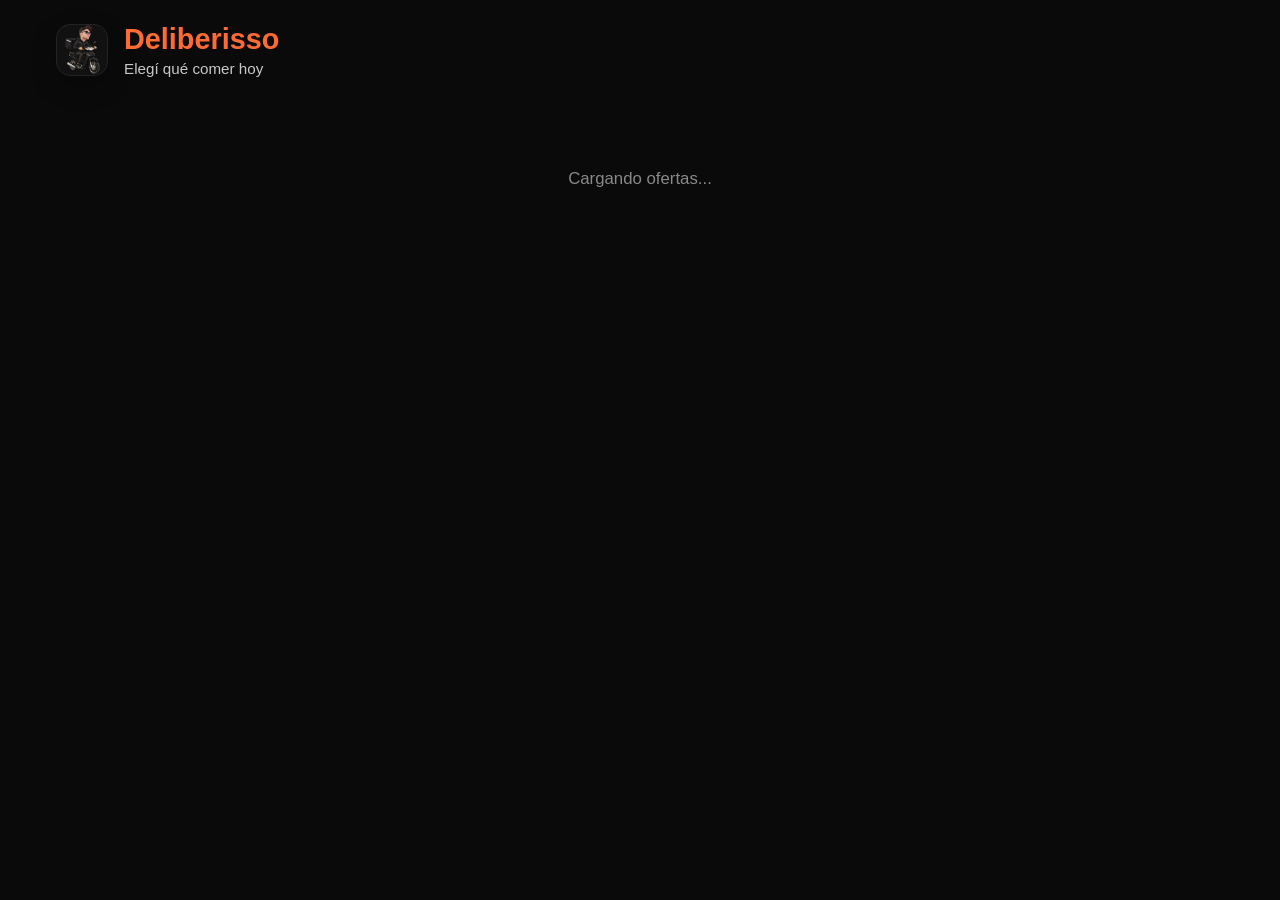
==== index.html @ f0c1370a "Simplificar router del index unificado y eliminar _redirects.txt obsoleto - setupRouter solo alterna" ====
<!DOCTYPE html>
<html lang="es">
<head>
    <meta charset="UTF-8">
    <meta name="viewport" content="width=device-width, initial-scale=1.0">
    <title>Deliberisso</title>
    <link rel="stylesheet" href="styles.css">
    <link rel="stylesheet" href="https://unpkg.com/leaflet@1.9.4/dist/leaflet.css" integrity="sha384-sHL9NAb7lN7rfvG5lfHpm643Xkcjzp4jFvuavGOndn6pjVqS6ny56CAt3nsEVT4H" crossorigin="anonymous" />
    <script src="https://www.gstatic.com/firebasejs/9.23.0/firebase-app-compat.js"></script>
    <script src="https://www.gstatic.com/firebasejs/9.23.0/firebase-database-compat.js"></script>
    <script src="https://www.gstatic.com/firebasejs/9.23.0/firebase-storage-compat.js"></script>
    <script src="https://www.gstatic.com/firebasejs/9.23.0/firebase-auth-compat.js"></script>
    <script src="https://unpkg.com/leaflet@1.9.4/dist/leaflet.js" integrity="sha384-cxOPjt7s7Iz04uaHJceBmS+qpjv2JkIHNVcuOrM+YHwZOmJGBXI00mdUXEq65HTH" crossorigin="anonymous"></script>
    <style>
        /* Landing styles */
        .landing-container {
            max-width: 1200px;
            margin: 0 auto;
            padding: 24px 16px 60px;
        }
        .landing-hero {
            display: flex;
            align-items: center;
            gap: 16px;
            margin-bottom: 32px;
        }
        .landing-hero .appLogo {
            width: 52px;
            height: 52px;
            border-radius: 14px;
            object-fit: contain;
            background: #111;
            box-shadow: 0 10px 24px rgba(0, 0, 0, 0.25);
            border: 1px solid #232323;
        }
        .landing-hero h1 {
            margin: 0;
            font-size: 1.8rem;
            color: #ff6b35;
            line-height: 1.1;
        }
        .landing-hero h2 {
            margin: 4px 0 0;
            font-size: 0.95rem;
            color: #c8c8c8;
            font-weight: 400;
        }
        .estado-carga, .sin-ofertas {
            text-align: center;
            color: #888;
            padding: 60px 20px;
            font-size: 1.05rem;
        }
        .categoria-row {
            margin-bottom: 36px;
        }
        .categoria-titulo {
            color: #ff6b35;
            font-size: 1.25rem;
            margin: 0 0 12px 2px;
            font-weight: 700;
        }
        .poster-scroll {
            display: flex;
            gap: 14px;
            overflow-x: auto;
            padding: 4px 2px 12px;
            scroll-snap-type: x proximity;
        }
        .poster-scroll::-webkit-scrollbar { height: 8px; }
        .poster-scroll::-webkit-scrollbar-thumb { background: #2a2a2a; border-radius: 8px; }
        .poster-card {
            flex: 0 0 auto;
            width: 150px;
            cursor: pointer;
            scroll-snap-align: start;
            transition: transform 0.2s ease;
        }
        .poster-card:hover { transform: scale(1.05); }
        .poster-img {
            width: 150px;
            height: 225px;
            object-fit: cover;
            border-radius: 10px;
            border: 1px solid #232323;
            display: block;
        }
        .poster-placeholder {
            background: #151515;
            display: flex;
            align-items: center;
            justify-content: center;
            font-size: 2.5rem;
        }
        .poster-titulo {
            margin-top: 8px;
            font-size: 0.9rem;
            color: #e8e8e8;
            font-weight: 600;
            line-height: 1.25;
        }
        .poster-local {
            font-size: 0.78rem;
            color: #888;
            margin-top: 2px;
        }
        .modal-overlay {
            position: fixed;
            top: 0; left: 0;
            width: 100%; height: 100%;
            background: rgba(0,0,0,0.85);
            display: flex;
            justify-content: center;
            align-items: center;
            z-index: 1000;
            padding: 20px;
        }
        .modal-card {
            background: #141414;
            border: 1px solid #2a2a2a;
            border-radius: 16px;
            max-width: 420px;
            width: 100%;
            max-height: 90vh;
            overflow-y: auto;
            padding: 0 0 24px;
            position: relative;
        }
        .modal-close {
            position: absolute;
            top: 12px; right: 12px;
            background: rgba(0,0,0,0.6);
            color: white;
            border: none;
            border-radius: 50%;
            width: 34px; height: 34px;
            font-size: 1rem;
            cursor: pointer;
            z-index: 1;
        }
        .modal-img {
            width: 100%;
            aspect-ratio: 2 / 3;
            object-fit: cover;
            border-radius: 16px 16px 0 0;
        }
        .modal-body { padding: 20px 22px 0; }
        .modal-titulo {
            margin: 0 0 4px;
            color: #fff;
            font-size: 1.3rem;
        }
        .modal-local {
            margin: 0 0 14px;
            color: #ff6b35;
            font-size: 0.95rem;
            font-weight: 600;
        }
        .modal-desc {
            color: #c8c8c8;
            line-height: 1.6;
            margin: 0 0 14px;
        }
        .modal-precio {
            color: #28a745;
            font-size: 1.4rem;
            font-weight: 700;
            margin: 0 0 18px;
        }
        .btn-whatsapp {
            display: inline-flex;
            width: 100%;
            justify-content: center;
            align-items: center;
            gap: 10px;
            background: #25d366;
            color: #111;
            text-decoration: none;
            font-weight: 700;
            border-radius: 999px;
            padding: 14px 26px;
            transition: transform 0.2s ease, box-shadow 0.2s ease;
            box-shadow: 0 10px 28px rgba(37, 211, 102, 0.25);
        }
        .btn-whatsapp:hover {
            transform: translateY(-2px);
            box-shadow: 0 14px 32px rgba(37, 211, 102, 0.32);
        }
        .sin-whatsapp {
            color: #888;
            text-align: center;
            font-size: 0.9rem;
        }
    </style>
</head>
<body>
    <!-- LANDING SECTION -->
    <div id="landingSection" style="display: none;">
        <div class="landing-container">
            <div class="landing-hero">
                <img class="appLogo" src="logo.png" alt="Deliberisso Logo">
                <div>
                    <h1>Deliberisso</h1>
                    <h2>Elegí qué comer hoy</h2>
                </div>
            </div>
            <div id="categoriasContainer">
                <div class="estado-carga">Cargando ofertas...</div>
            </div>
        </div>
    </div>

    <!-- ADMIN + REPARTIDOR SECTION -->
    <div id="adminSection" style="display: none;">
        <div class="container">

            <!-- ============================================ -->
            <!-- ===== LOGIN ADMIN ===== -->
            <!-- ============================================ -->
            <div id="loginSection" class="section">
                <div class="login-box">
                    <div class="brand">
                        <img class="appLogo" src="logo.png" alt="Deliberisso">
                        <div>
                            <h1>Deliberisso</h1>
                            <h2>Panel de Administración</h2>
                        </div>
                    </div>
                    <input type="password" id="adminPassword" placeholder="Clave de Administrador" class="input-field">
                    <button type="button" onclick="loginAdmin()" class="btn-primary">Ingresar</button>
                    <div id="loginError" class="error-message"></div>

                    <div style="margin-top: 30px; padding-top: 20px; border-top: 1px solid #333;">
                        <p style="text-align: center; margin-bottom: 15px;">¿Eres repartidor?</p>
                        <button type="button" onclick="mostrarLoginUsuario()" class="btn-secondary" style="width: 100%;">
                            👤 Ingresar como Repartidor
                        </button>
                    </div>
                </div>
            </div>

            <!-- ============================================ -->
            <!-- ===== LOGIN USUARIO (REPARTIDOR) ===== -->
            <!-- ============================================ -->
            <div id="loginUsuarioSection" class="section" style="display:none;">
                <div class="login-box">
                    <div class="brand">
                        <img class="appLogo" src="logo.png" alt="Deliberisso">
                        <div>
                            <h1>Deliberisso</h1>
                            <h2>Panel de Repartidor</h2>
                        </div>
                    </div>
                    <input type="text" id="userLogin" placeholder="Usuario" class="input-field">
                    <input type="password" id="userPass" placeholder="Contraseña" class="input-field">
                    <button type="button" onclick="loginUsuario()" class="btn-primary">Ingresar</button>
                    <div id="userLoginError" class="error-message"></div>

                    <div style="margin-top: 30px; padding-top: 20px; border-top: 1px solid #333;">
                        <p style="text-align: center; margin-bottom: 15px;">¿Eres administrador?</p>
                        <button type="button" onclick="mostrarLoginAdmin()" class="btn-secondary" style="width: 100%;">
                            👨‍💼 Ingresar como Administrador
                        </button>
                    </div>
                </div>
            </div>

            <!-- ============================================ -->
            <!-- ===== PANEL ADMIN ===== -->
            <!-- ============================================ -->
            <div id="adminPanel" class="section" style="display:none;">
                <div class="admin-header">
                    <div class="brand">
                        <img class="appLogo" src="logo.png" alt="Deliberisso">
                        <h1>Deliberisso — Panel de Administración</h1>
                    </div>
                    <button type="button" onclick="logout()" class="btn-danger">Cerrar Sesión</button>
                </div>

                <div class="tabs">
                    <button type="button" class="tab-btn active" onclick="showTab('usuarios')">👥 Usuarios</button>
                    <button type="button" class="tab-btn" onclick="showTab('clientes')">🏢 Clientes</button>
                    <button type="button" class="tab-btn" onclick="showTab('pedidos')">📦 Pedidos</button>
                    <button type="button" class="tab-btn" onclick="showTab('liquidaciones')">💰 Liquidaciones</button>
                    <button type="button" class="tab-btn" onclick="showTab('gps')">🛰️ GPS</button>
                    <button type="button" class="tab-btn" onclick="showTab('categorias')">🎬 Categorías</button>
                    <button type="button" class="tab-btn" onclick="showTab('ofertas')">🍿 Ofertas</button>
                    <button type="button" class="tab-btn" onclick="showTab('admin')">💼 Admin</button>
                </div>

                <!-- TAB USUARIOS -->
                <div id="tabUsuarios" class="tab-content">
                    <div class="action-bar">
                        <h3>Gestión de Usuarios</h3>
                        <button type="button" onclick="showForm('usuario')" class="btn-success">+ Nuevo Usuario</button>
                    </div>
                    <div id="usuarioForm" class="form-container" style="display:none;">
                        <h4>Crear Nuevo Usuario</h4>
                        <input type="text" id="nombre" placeholder="Nombre completo" class="input-field">
                        <input type="text" id="username" placeholder="Nombre de usuario" class="input-field">
                        <input type="text" id="password" placeholder="Contraseña" class="input-field">
                        <select id="vehiculo" class="input-field">
                            <option value="bici">🚲 Bici</option>
                            <option value="moto">🏍️ Moto</option>
                            <option value="auto">🚗 Auto</option>
                        </select>
                        <div class="form-actions">
                            <button type="button" onclick="crearUsuario()" class="btn-primary">Guardar</button>
                            <button type="button" onclick="hideForm('usuario')" class="btn-secondary">Cancelar</button>
                        </div>
                    </div>
                    <div id="listaUsuarios" class="card-grid"></div>
                </div>

                <!-- TAB CLIENTES -->
                <div id="tabClientes" class="tab-content" style="display:none;">
                    <div class="action-bar">
                        <h3>Gestión de Clientes</h3>
                        <button type="button" onclick="showForm('cliente')" class="btn-success">+ Nuevo Cliente</button>
                    </div>
                    <div id="clienteForm" class="form-container" style="display:none;">
                        <h4>Crear Nuevo Cliente</h4>
                        <input type="text" id="clienteNombre" placeholder="Nombre del cliente" class="input-field">
                        <input type="text" id="clienteDireccion" placeholder="Dirección" class="input-field">
                        <input type="text" id="clienteTelefono" placeholder="Teléfono" class="input-field">
                        <input type="email" id="clienteEmail" placeholder="Email" class="input-field">
                        <input type="text" id="clienteReferencia" placeholder="Referencia / detalle (opcional)" class="input-field">
                        <div class="form-actions">
                            <button type="button" onclick="crearCliente()" class="btn-primary">Guardar</button>
                            <button type="button" onclick="hideForm('cliente')" class="btn-secondary">Cancelar</button>
                        </div>
                    </div>
                    <div id="listaClientes" class="card-grid"></div>
                </div>

                <!-- TAB PEDIDOS -->
                <div id="tabPedidos" class="tab-content" style="display:none;">
                    <div class="action-bar">
                        <h3>Gestión de Pedidos</h3>
                        <button type="button" onclick="showForm('pedido')" class="btn-success">+ Nuevo Pedido</button>
                    </div>
                    <div id="pedidoForm" class="form-container" style="display:none;">
                        <h4>Crear Nuevo Pedido</h4>
                        <input type="text" id="descripcion" placeholder="Descripción del pedido" class="input-field">
                        <select id="clienteOrigen" class="input-field">
                            <option value="">Seleccionar cliente (origen)</option>
                        </select>
                        <input type="text" id="origenManual" placeholder="O escribir origen manual" class="input-field">
                        <input type="text" id="destino" placeholder="Destino" class="input-field">
                        <input type="number" id="costoServicio" placeholder="Costo del servicio" class="input-field">
                        <input type="number" id="pagoRepartidor" placeholder="Pago al repartidor" class="input-field">
                        <select id="usuarioAsignado" class="input-field">
                            <option value="">Sin asignar</option>
                        </select>
                        <div class="form-actions">
                            <button type="button" onclick="crearPedido()" class="btn-primary">Guardar</button>
                            <button type="button" onclick="hideForm('pedido')" class="btn-secondary">Cancelar</button>
                        </div>
                    </div>
                    <div id="listaPedidos" class="card-grid"></div>
                </div>

                <!-- TAB LIQUIDACIONES -->
                <div id="tabLiquidaciones" class="tab-content" style="display:none;">
                    <h3>📊 Liquidaciones de Repartidores</h3>
                    <div id="liquidacionesList" class="card-grid"></div>
                </div>

                <!-- TAB GPS -->
                <div id="tabGps" class="tab-content" style="display:none;">
                    <div class="action-bar">
                        <h3>🛰️ Usuarios activos con GPS</h3>
                        <button type="button" onclick="cargarVistaGps()" class="btn-primary">Actualizar</button>
                    </div>
                    <div id="vistaGps" class="card-grid"></div>
                </div>

                <!-- TAB CATEGORÍAS (géneros estilo Netflix para la landing) -->
                <div id="tabCategorias" class="tab-content" style="display:none;">
                    <div class="action-bar">
                        <h3>Categorías de la Landing</h3>
                        <button type="button" onclick="showForm('categoria')" class="btn-success">+ Nueva Categoría</button>
                    </div>
                    <div id="categoriaForm" class="form-container" style="display:none;">
                        <h4>Crear Nueva Categoría</h4>
                        <input type="text" id="categoriaNombre" placeholder="Nombre (ej: Parrilla, Pizza, Postres)" class="input-field">
                        <input type="number" id="categoriaOrden" placeholder="Orden (menor = aparece primero)" class="input-field" value="0">
                        <div class="form-actions">
                            <button type="button" onclick="crearCategoria()" class="btn-primary">Guardar</button>
                            <button type="button" onclick="hideForm('categoria')" class="btn-secondary">Cancelar</button>
                        </div>
                    </div>
                    <div id="listaCategorias" class="card-grid"></div>
                </div>

                <!-- TAB OFERTAS (los "pósters" de la landing) -->
                <div id="tabOfertas" class="tab-content" style="display:none;">
                    <div class="action-bar">
                        <h3>Ofertas Gastronómicas</h3>
                        <button type="button" onclick="showForm('oferta')" class="btn-success">+ Nueva Oferta</button>
                    </div>
                    <div id="ofertaForm" class="form-container" style="display:none;">
                        <h4>Crear Nueva Oferta</h4>
                        <select id="ofertaClienteId" class="input-field">
                            <option value="">Seleccionar local (cliente)</option>
                        </select>
                        <select id="ofertaCategoriaId" class="input-field">
                            <option value="">Seleccionar categoría</option>
                        </select>
                        <input type="text" id="ofertaTitulo" placeholder="Título de la oferta (ej: Parrillada Familiar)" class="input-field">
                        <textarea id="ofertaDescripcion" placeholder="Descripción" class="input-field" rows="3"></textarea>
                        <input type="number" id="ofertaPrecio" placeholder="Precio (opcional)" class="input-field">
                        <label style="display:block;margin:10px 0 4px;color:#b0b0b0;font-size:0.9rem;">
                            Imagen tipo flyer de cine (vertical, ideal 500x750px)
                        </label>
                        <input type="file" id="ofertaImagenInput" accept="image/*" class="input-field" onchange="previsualizarImagenOferta(event)">
                        <div id="ofertaImagenPreview" style="display:none;margin:10px 0;">
                            <img src="" alt="Preview" style="width:120px;border-radius:8px;border:1px solid #2a2a2a;">
                        </div>
                        <div class="form-actions">
                            <button type="button" onclick="crearOferta()" class="btn-primary">Guardar</button>
                            <button type="button" onclick="hideForm('oferta')" class="btn-secondary">Cancelar</button>
                        </div>
                    </div>
                    <div id="listaOfertas" class="card-grid"></div>
                </div>

                <!-- TAB ADMIN -->
                <div id="tabAdmin" class="tab-content" style="display:none;">
                    <div class="action-bar">
                        <h3>💰 Liquidación del Administrador</h3>
                    </div>
                    <div class="card" style="max-width:400px;margin:0 auto;">
                        <h4>Total Ganado</h4>
                        <p style="font-size:2.5rem;color:#ff6b35;text-align:center;margin:20px 0;" id="totalAdmin">$0</p>
                    </div>
                </div>
            </div>

            <!-- ============================================ -->
            <!-- ===== PANEL USUARIO (REPARTIDOR) ===== -->
            <!-- ============================================ -->
            <div id="usuarioPanel" class="section" style="display:none;">
                <div class="admin-header">
                    <div class="brand">
                        <img class="appLogo" src="logo.png" alt="Deliberisso">
                        <h1 id="bienvenidaUsuario">👋 Hola, Repartidor</h1>
                    </div>
                    <div style="display: flex; gap: 10px; align-items: center;">
                        <button type="button" onclick="activarSonidoManual()" class="btn-warning" id="btnActivarSonido">
                            🔊 Activar Sonido
                        </button>
                        <button type="button" onclick="logoutUsuario()" class="btn-danger">Cerrar Sesión</button>
                    </div>
                </div>

                <div class="stats-bar">
                    <div class="stat-card">
                        <span id="vehiculoUsuario">🚲 Bici</span>
                    </div>
                    <div class="stat-card">
                        <span>💰 Liquidación: </span>
                        <strong id="liquidacionUsuario" style="color: #28a745;">$0</strong>
                    </div>
                    <div class="stat-card">
                        <span id="estadoUsuario" class="badge-active">✅ Activo</span>
                    </div>
                    <div class="stat-card">
                        <button type="button" id="btnDisponibilidad" onclick="toggleDisponibilidad()" class="btn-success">
                            🟢 Disponible
                        </button>
                    </div>
                    <div class="stat-card">
                        <span id="gpsUsuario">📍 GPS desactivado</span>
                    </div>
                    <div class="stat-card">
                        <span id="ubicacionUsuario">Sin datos</span>
                    </div>
                </div>

                <div class="tabs">
                    <button type="button" class="tab-btn active" onclick="showUserTab('pendientes')">📋 Pendientes</button>
                    <button type="button" class="tab-btn" onclick="showUserTab('misPedidos')">📦 Mis Pedidos</button>
                    <button type="button" class="tab-btn" onclick="showUserTab('historial')">📜 Historial</button>
                </div>

                <div id="userTabPendientes" class="tab-content">
                    <h3>📋 Pedidos Disponibles</h3>
                    <div id="pedidosPendientes" class="card-grid"></div>
                </div>

                <div id="userTabMisPedidos" class="tab-content" style="display:none;">
                    <h3>📦 Mis Pedidos Asignados</h3>
                    <div id="misPedidos" class="card-grid"></div>
                </div>

                <div id="userTabHistorial" class="tab-content" style="display:none;">
                    <h3>📜 Historial de Pedidos Completados</h3>
                    <div id="historialPedidos" class="card-grid"></div>
                </div>
            </div>

        </div>
    </div>

    <script src="firebase-config.js"></script>
    <script src="app.js"></script>
    <script>
        // Landing functions
        function iniciarLanding() {
            if (typeof window.firebaseFunctions === 'undefined') {
                setTimeout(iniciarLanding, 300);
                return;
            }
            cargarLanding();
        }

        async function cargarLanding() {
            const f = window.firebaseFunctions;
            try {
                [categoriasCache, ofertasCache, clientesCache] = await Promise.all([
                    f.getCategorias(),
                    f.getOfertas(),
                    f.getClientes()
                ]);
                categoriasCache.sort((a, b) => (a.orden || 0) - (b.orden || 0));
                renderLanding();
            } catch (error) {
                console.error('Error cargando la landing:', error);
                document.getElementById('categoriasContainer').innerHTML =
                    '<div class="sin-ofertas">No se pudieron cargar las ofertas. Intentá recargar la página.</div>';
            }
        }

        function nombreLocal(clienteId) {
            const c = clientesCache.find(c => c.id === clienteId);
            return c ? c.nombre : '';
        }

        function renderLanding() {
            const cont = document.getElementById('categoriasContainer');
            const activas = ofertasCache.filter(o => o.activo);
            const categoriasConOfertas = categoriasCache.filter(cat => activas.some(o => o.categoriaId === cat.id));

            if (categoriasConOfertas.length === 0) {
                cont.innerHTML = '<div class="sin-ofertas">Todavía no hay ofertas cargadas. ¡Volvé pronto!</div>';
                return;
            }

            cont.innerHTML = categoriasConOfertas.map(cat => {
                const ofertasCat = activas.filter(o => o.categoriaId === cat.id);
                return `
                    <div class="categoria-row">
                        <h2 class="categoria-titulo">${cat.nombre}</h2>
                        <div class="poster-scroll">
                            ${ofertasCat.map(o => `
                                <div class="poster-card" onclick="abrirDetalleOferta(${o.id})">
                                    ${o.imagenUrl
                                        ? `<img class="poster-img" src="${o.imagenUrl}" alt="${o.titulo}">`
                                        : `<div class="poster-img poster-placeholder">🍽️</div>`}
                                    <div class="poster-titulo">${o.titulo}</div>
                                    <div class="poster-local">${nombreLocal(o.clienteId)}</div>
                                </div>
                            `).join('')}
                        </div>
                    </div>
                `;
            }).join('');
        }

        function abrirDetalleOferta(id) {
            const o = ofertasCache.find(o => o.id === id);
            if (!o) return;
            const cliente = clientesCache.find(c => c.id === o.clienteId);
            const telefono = cliente && cliente.telefono ? cliente.telefono.replace(/\D/g, '') : '';
            const mensaje = encodeURIComponent(`Hola! Vi "${o.titulo}"${cliente ? ' de ' + cliente.nombre : ''} en Deliberisso y quiero pedirlo.`);

            const modal = document.createElement('div');
            modal.className = 'modal-overlay';
            modal.onclick = e => { if (e.target === modal) modal.remove(); };
            modal.innerHTML = `
                <div class="modal-card">
                    <button class="modal-close" onclick="this.closest('.modal-overlay').remove()">✕</button>
                    ${o.imagenUrl ? `<img class="modal-img" src="${o.imagenUrl}" alt="${o.titulo}">` : ''}
                    <div class="modal-body">
                        <h2 class="modal-titulo">${o.titulo}</h2>
                        <p class="modal-local">🏢 ${cliente ? cliente.nombre : 'Local'}</p>
                        ${o.descripcion ? `<p class="modal-desc">${o.descripcion}</p>` : ''}
                        ${o.precio != null ? `<p class="modal-precio">$${o.precio}</p>` : ''}
                        ${telefono && telefono.length >= 8
                            ? `<a class="btn-whatsapp" href="https://wa.me/${telefono}?text=${mensaje}" target="_blank" rel="noopener noreferrer">
                                <svg width="20" height="20" viewBox="0 0 24 24" fill="none" xmlns="http://www.w3.org/2000/svg">
                                    <path d="M20.52 3.48C18.32 1.28 15.3 0 12.01 0 5.39 0 .01 5.39 .01 12c0 2.12.56 4.19 1.62 6L0 24l6.26-1.64c1.75.96 3.73 1.47 5.75 1.47h.01c6.62 0 12.01-5.39 12.01-12 0-3.29-1.28-6.31-3.47-8.52zm-8.51 18.14c-2.02 0-3.99-.54-5.69-1.55l-.41-.24-3.71.98.99-3.62-.27-.38A9.87 9.87 0 0 1 2.01 12c0-5.46 4.44-9.9 9.9-9.9 2.65 0 5.14 1.03 7.01 2.9A9.858 9.858 0 0 1 22.01 12c0 5.46-4.44 9.9-9.9 9.9zm5.4-7.38c-.3-.15-1.78-.88-2.06-.98-.28-.1-.48-.15-.68.15-.2.3-.78.98-.95 1.18-.17.2-.34.22-.63.08-.3-.15-1.24-.46-2.36-1.45-.87-.76-1.46-1.7-1.63-2-.17-.3-.02-.46.13-.61.14-.14.3-.36.45-.54.15-.18.2-.3.3-.5.1-.2.05-.37-.03-.52-.08-.15-.68-1.64-.94-2.26-.25-.58-.51-.5-.68-.51h-.58c-.2 0-.52.07-.8.37-.28.3-1.07 1.05-1.07 2.56 0 1.51 1.09 2.97 1.24 3.17.15.2 2.14 3.25 5.19 4.55.73.32 1.3.51 1.74.65.73.23 1.4.2 1.93.12.59-.1 1.78-.73 2.03-1.44.25-.71.25-1.32.18-1.45-.07-.12-.26-.2-.55-.35z" fill="#fff"/>
                                </svg>
                                Pedir por WhatsApp
                              </a>`
                            : `<p class="sin-whatsapp">Este local todavía no tiene WhatsApp cargado.</p>`}
                    </div>
                </div>
            `;
            document.body.appendChild(modal);
        }

        // Router: la landing va en "/", el resto de rutas usan el panel.
        // La sesión y el login visible los resuelve iniciarSistema() en app.js.
        function setupRouter() {
            const ruta = window.location.pathname;
            const esLanding = (ruta === '/' || ruta === '' || ruta === '/index.html');

            document.getElementById('landingSection').style.display = esLanding ? 'block' : 'none';
            document.getElementById('adminSection').style.display = esLanding ? 'none' : 'block';

            if (esLanding) iniciarLanding();
        }

        // Funciones para cambiar entre login admin y usuario
        function mostrarLoginUsuario() {
            document.getElementById('loginSection').style.display = 'none';
            document.getElementById('loginUsuarioSection').style.display = 'block';
        }

        function mostrarLoginAdmin() {
            document.getElementById('loginUsuarioSection').style.display = 'none';
            document.getElementById('loginSection').style.display = 'block';
        }

        // Initialize on load
        document.addEventListener('DOMContentLoaded', function() {
            setupRouter();
        });
    </script>
</body>
</html>
---- styles.css ----
* {
    margin: 0;
    padding: 0;
    box-sizing: border-box;
}

body {
    font-family: 'Segoe UI', Tahoma, Geneva, Verdana, sans-serif;
    background: #0a0a0a;
    color: #e0e0e0;
    min-height: 100vh;
}

.container {
    max-width: 1200px;
    margin: 0 auto;
    padding: 20px;
}

/* ===== LOGIN ===== */
.login-box {
    background: #1a1a1a;
    padding: 40px;
    border-radius: 12px;
    max-width: 400px;
    margin: 100px auto;
    box-shadow: 0 8px 32px rgba(0,0,0,0.8);
    border: 1px solid #2a2a2a;
}

.login-box h1 {
    text-align: center;
    margin-bottom: 10px;
    color: #ff6b35;
}

.login-box h2 {
    text-align: center;
    font-size: 1.2rem;
    color: #888;
    margin-bottom: 30px;
}

.input-field {
    width: 100%;
    padding: 12px;
    margin: 10px 0;
    background: #2a2a2a;
    border: 1px solid #3a3a3a;
    border-radius: 6px;
    color: #e0e0e0;
    font-size: 1rem;
    transition: border-color 0.3s;
}

.input-field:focus {
    outline: none;
    border-color: #ff6b35;
}

/* ===== BOTONES ===== */
.btn-primary {
    width: 100%;
    padding: 12px;
    background: #ff6b35;
    color: white;
    border: none;
    border-radius: 6px;
    font-size: 1rem;
    font-weight: bold;
    cursor: pointer;
    transition: background 0.3s;
}

.btn-primary:hover {
    background: #e85a2a;
}

.btn-danger {
    padding: 8px 16px;
    background: #dc3545;
    color: white;
    border: none;
    border-radius: 6px;
    cursor: pointer;
    transition: background 0.3s;
}

.btn-danger:hover {
    background: #c82333;
}

.btn-success {
    padding: 8px 16px;
    background: #28a745;
    color: white;
    border: none;
    border-radius: 6px;
    cursor: pointer;
    transition: background 0.3s;
}

.btn-success:hover {
    background: #218838;
}

.btn-secondary {
    padding: 8px 16px;
    background: #6c757d;
    color: white;
    border: none;
    border-radius: 6px;
    cursor: pointer;
    transition: background 0.3s;
}

.btn-secondary:hover {
    background: #5a6268;
}

.btn-warning {
    padding: 8px 16px;
    background: #ffc107;
    color: #111;
    border: none;
    border-radius: 6px;
    cursor: pointer;
    transition: background 0.3s;
}

.btn-warning:hover {
    background: #e0a800;
}

.error-message {
    color: #dc3545;
    margin-top: 10px;
    text-align: center;
}

/* ===== HEADER ===== */
.admin-header {
    display: flex;
    justify-content: space-between;
    align-items: center;
    padding: 20px 0;
    border-bottom: 1px solid #2a2a2a;
    margin-bottom: 20px;
}

.admin-header h1 {
    color: #ff6b35;
}

/* ===== BRAND / LOGO ===== */
.brand, .login-box__brand {
    display: flex;
    align-items: center;
    gap: 12px;
}

.appLogo {
    width: 48px;
    height: 48px;
    object-fit: contain;
    border-radius: 14px;
    background: #111;
    box-shadow: 0 12px 30px rgba(0, 0, 0, 0.24);
    border: 1px solid #2a2a2a;
}

.brand h1, .login-box__brand h1 {
    color: #ff6b35;
    margin: 0;
    font-size: 1.25rem;
}

.brand h2, .login-box__brand h2 {
    color: #888;
    margin: 0;
    font-size: 0.95rem;
}

/* ===== TABS ===== */
.tabs {
    display: flex;
    gap: 10px;
    margin: 20px 0;
    border-bottom: 1px solid #2a2a2a;
    padding-bottom: 10px;
    flex-wrap: wrap;
}

.tab-btn {
    padding: 10px 20px;
    background: transparent;
    color: #888;
    border: none;
    cursor: pointer;
    font-size: 1rem;
    border-radius: 6px;
    transition: all 0.3s;
}

.tab-btn:hover {
    color: #e0e0e0;
    background: #2a2a2a;
}

.tab-btn.active {
    background: #ff6b35;
    color: white;
}

.tab-content {
    display: block;
}

/* ===== LISTADOS ===== */
.card-grid {
    display: flex;
    flex-direction: column;
    gap: 14px;
    margin-top: 20px;
}

.list-shell {
    background: #1a1a1a;
    border: 1px solid #2a2a2a;
    border-radius: 12px;
    padding: 16px;
}

.list-section-title {
    color: #ff6b35;
    font-weight: 700;
    margin-bottom: 8px;
    font-size: 0.95rem;
    text-transform: uppercase;
    letter-spacing: 0.08em;
}

.list-divider {
    border-top: 1px solid #2a2a2a;
    margin: 12px 0;
}

.list-row {
    display: flex;
    justify-content: space-between;
    align-items: center;
    gap: 12px;
    padding: 12px 0;
    border-bottom: 1px solid #232323;
}

.list-row:last-child {
    border-bottom: none;
    padding-bottom: 0;
}

.list-row-main {
    flex: 1;
}

.list-row-actions {
    display: flex;
    flex-wrap: wrap;
    gap: 8px;
    justify-content: flex-end;
}

.card {
    background: #1a1a1a;
    border: 1px solid #2a2a2a;
    border-radius: 8px;
    padding: 16px;
    transition: all 0.3s;
}

.card:hover {
    transform: translateY(-2px);
    box-shadow: 0 4px 20px rgba(255, 107, 53, 0.1);
    border-color: #ff6b35;
}

.card h4 {
    color: #ff6b35;
    margin-bottom: 10px;
}

.card p {
    margin: 5px 0;
    color: #b0b0b0;
}

.avatar-preview {
    min-height: 60px;
    display: flex;
    align-items: center;
    justify-content: center;
    margin-top: 8px;
    color: #888;
}

.avatar-preview img {
    width: 72px;
    height: 72px;
    object-fit: cover;
    border-radius: 50%;
    border: 2px solid #ff6b35;
}

.user-avatar {
    width: 48px;
    height: 48px;
    object-fit: cover;
    border-radius: 50%;
    border: 2px solid #ff6b35;
    margin-right: 10px;
}

/* ===== BADGES ===== */
.badge {
    display: inline-block;
    padding: 4px 12px;
    border-radius: 12px;
    font-size: 0.85rem;
    margin-top: 10px;
}

.badge-active {
    background: #28a745;
    color: white;
}

.badge-inactive {
    background: #dc3545;
    color: white;
}

.badge-pendiente {
    background: #ffc107;
    color: #000;
}

.badge-asignado {
    background: #17a2b8;
    color: white;
}

.badge-completado {
    background: #28a745;
    color: white;
}

/* ===== CARD ACTIONS ===== */
.card-actions {
    display: flex;
    gap: 10px;
    margin-top: 15px;
    flex-wrap: wrap;
}

.card-actions button {
    flex: 1;
    padding: 6px 12px;
    border: none;
    border-radius: 4px;
    cursor: pointer;
    font-size: 0.9rem;
    min-width: 80px;
}

.card-actions button:disabled {
    opacity: 0.5;
    cursor: not-allowed;
}

/* ===== ACTION BAR ===== */
.action-bar {
    display: flex;
    justify-content: space-between;
    align-items: center;
    margin: 20px 0;
    flex-wrap: wrap;
    gap: 10px;
}

/* ===== FORM ===== */
.form-container {
    background: #1a1a1a;
    border: 1px solid #2a2a2a;
    border-radius: 8px;
    padding: 20px;
    margin: 20px 0;
}

.form-container h4 {
    color: #ff6b35;
    margin-bottom: 15px;
}

.form-actions {
    display: flex;
    gap: 10px;
    margin-top: 15px;
}

.form-actions button {
    flex: 1;
}

/* ===== STATUS BAR ===== */
.stats-bar {
    display: flex;
    flex-wrap: wrap;
    gap: 12px;
    background: #1a1a1a;
    padding: 16px;
    border-radius: 8px;
    margin: 20px 0;
    border: 1px solid #2a2a2a;
}

.stat-card {
    display: flex;
    align-items: center;
    gap: 8px;
    background: #232323;
    border: 1px solid #2f2f2f;
    border-radius: 8px;
    padding: 8px 12px;
}

.status-bar {
    display: flex;
    flex-wrap: wrap;
    gap: 20px;
    background: #1a1a1a;
    padding: 20px;
    border-radius: 8px;
    margin: 20px 0;
    border: 1px solid #2a2a2a;
}

.status-item {
    display: flex;
    align-items: center;
    gap: 10px;
}

.status-item label {
    font-weight: bold;
    color: #888;
}

/* ===== TABLA GPS ===== */
.gps-table {
    width: 100%;
    border-collapse: collapse;
    margin-top: 8px;
    background: #1a1a1a;
    border: 1px solid #2a2a2a;
    border-radius: 8px;
    overflow: hidden;
}

.gps-table th,
.gps-table td {
    text-align: left;
    padding: 10px 12px;
    border-bottom: 1px solid #2a2a2a;
    color: #e0e0e0;
}

.gps-table th {
    background: #232323;
    color: #ff6b35;
    font-size: 0.9rem;
}

.gps-table tr:last-child td {
    border-bottom: none;
}

.gps-panel-grid {
    display: grid;
    gap: 16px;
}

@media (min-width: 860px) {
    .gps-panel-grid {
        grid-template-columns: 1fr 1.2fr;
        align-items: start;
    }
}

.gps-map-card {
    background: #1a1a1a;
    border: 1px solid #2a2a2a;
    border-radius: 10px;
    padding: 12px;
    margin-top: 12px;
}

.gps-map-frame {
    width: 100%;
    min-height: 340px;
    border-radius: 8px;
    background: #111;
}

.gps-selected-info {
    margin-top: 12px;
    padding: 12px;
    border: 1px solid #2a2a2a;
    border-radius: 8px;
    color: #c8c8c8;
    background: #111;
    font-size: 0.95rem;
}

.gps-table tr[data-usuario-id] {
    cursor: pointer;
    transition: background 0.2s ease;
}

.gps-table tr[data-usuario-id]:hover {
    background: #111;
}

.gps-row-selected {
    background: rgba(255, 107, 53, 0.12) !important;
}

.btn-sm {
    padding: 6px 10px;
    font-size: 0.85rem;
    border-radius: 6px;
}

.leaflet-tooltip.gps-marker-label {
    background: rgba(0, 0, 0, 0.8);
    border: 1px solid rgba(255, 107, 53, 0.8);
    color: #fff;
    font-size: 0.85rem;
    font-weight: 700;
    padding: 4px 8px;
    border-radius: 6px;
    box-shadow: 0 4px 14px rgba(0,0,0,0.3);
}

/* ===== MODAL ===== */
.modal-overlay {
    position: fixed;
    top: 0;
    left: 0;
    width: 100%;
    height: 100%;
    background: rgba(0,0,0,0.85);
    display: flex;
    justify-content: center;
    align-items: center;
    z-index: 1000;
    padding: 20px;
}

.modal-content {
    background: #1a1a1a;
    border: 1px solid #2a2a2a;
    border-radius: 12px;
    max-width: 700px;
    width: 100%;
    max-height: 85vh;
    overflow-y: auto;
    padding: 25px;
}

.modal-header {
    display: flex;
    justify-content: space-between;
    align-items: center;
    border-bottom: 1px solid #2a2a2a;
    padding-bottom: 15px;
    margin-bottom: 20px;
}

.modal-header h2 {
    color: #ff6b35;
    margin: 0;
}

.modal-body {
    color: #e0e0e0;
}

/* ===== LIQUIDACIONES ===== */
.liquidacion-resumen {
    background: #2a2a2a;
    padding: 15px;
    border-radius: 8px;
    margin-bottom: 20px;
}

.liquidacion-resumen p {
    margin: 5px 0;
}

.liquidacion-actions {
    display: flex;
    gap: 10px;
    margin-bottom: 20px;
    flex-wrap: wrap;
}

.liquidacion-actions button {
    flex: 1;
    min-width: 120px;
}

/* ===== AJUSTES ===== */
.ajuste-info {
    background: #2a2a2a;
    padding: 15px;
    border-radius: 8px;
    margin-bottom: 20px;
}

.ajuste-form {
    display: flex;
    flex-direction: column;
    gap: 10px;
}

.ajustes-section {
    margin: 15px 0;
    padding: 15px;
    background: #1a1a1a;
    border-radius: 8px;
}

.ajustes-section h4 {
    color: #ff6b35;
    margin-bottom: 10px;
}

/* ===== HISTORIAL ===== */
.historial-section {
    margin-top: 20px;
}

.historial-section h4 {
    color: #ff6b35;
    margin-bottom: 10px;
}

.historial-item {
    background: #2a2a2a;
    padding: 10px;
    border-radius: 6px;
    margin-bottom: 10px;
    border-left: 3px solid #ff6b35;
}

.historial-item p {
    margin: 3px 0;
}

.historial-item.extra {
    border-left-color: #28a745;
}

.historial-item.descuento {
    border-left-color: #dc3545;
}

.historial-lista {
    max-height: 300px;
    overflow-y: auto;
}

/* ===== ALERTA DE NUEVO PEDIDO ===== */
.alerta-pedido-nuevo {
    animation: alertaEntrada 0.5s ease-out;
}

@keyframes alertaEntrada {
    from {
        opacity: 0;
        transform: translateX(-20px) scale(0.95);
    }
    to {
        opacity: 1;
        transform: translateX(0) scale(1);
    }
}

@keyframes iconoPulso {
    0%, 100% {
        transform: scale(1);
    }
    50% {
        transform: scale(1.2);
    }
}

/* ===== RESPONSIVE ===== */
@media (max-width: 768px) {
    .admin-header {
        flex-direction: column;
        gap: 10px;
        text-align: center;
    }
    
    .tabs {
        flex-wrap: wrap;
    }
    
    .tab-btn {
        flex: 1;
        min-width: 100px;
        text-align: center;
    }
    
    .card-grid {
        grid-template-columns: 1fr;
    }
    
    .status-bar {
        flex-direction: column;
    }
    
    .modal-content {
        padding: 15px;
        max-height: 90vh;
    }
    
    .liquidacion-actions {
        flex-direction: column;
    }
    
    .liquidacion-actions button {
        width: 100%;
    }
}
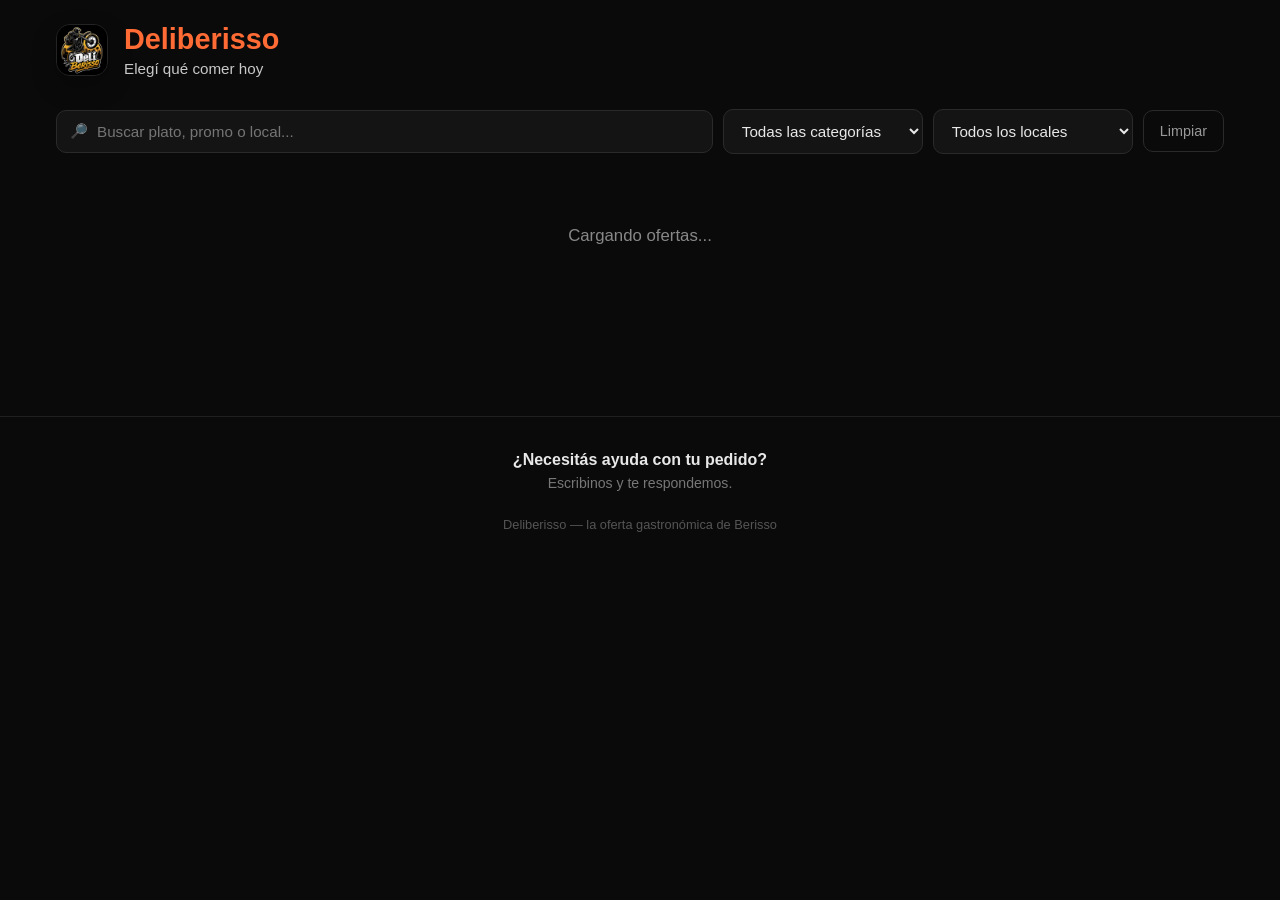
==== commit abb08b94: "Landing: buscador, filtros encadenados por categoria y local, ficha del local y pie con soporte - Ba" ====
--- a/index.html
+++ b/index.html
@@ -11,6 +11,24 @@
     <script src="https://www.gstatic.com/firebasejs/9.23.0/firebase-storage-compat.js"></script>
     <script src="https://www.gstatic.com/firebasejs/9.23.0/firebase-auth-compat.js"></script>
     <script src="https://unpkg.com/leaflet@1.9.4/dist/leaflet.js" integrity="sha384-cxOPjt7s7Iz04uaHJceBmS+qpjv2JkIHNVcuOrM+YHwZOmJGBXI00mdUXEq65HTH" crossorigin="anonymous"></script>
+    <script>
+        // Router independiente de la carpeta base: funciona igual en la raíz de un
+        // dominio propio y dentro de un subdirectorio como /santify/ en GitHub Pages.
+        // Solo estas rutas abren el panel; cualquier otra cosa es la landing pública.
+        (function () {
+            const RUTAS_PANEL = {
+                admin: 'admin',
+                repartidores: 'repartidores',
+                usuarios: 'repartidores'
+            };
+            const v = new URLSearchParams(window.location.search).get('v');
+            const segmento = v || (window.location.pathname.split('/').filter(Boolean).pop() || '')
+                .replace(/\.html$/, '');
+            const ruta = RUTAS_PANEL[segmento.toLowerCase()] || null;
+            window.rutaVista = ruta;                       // null = landing
+            window.currentRoute = ruta ? '/' + ruta : '/'; // lo lee app.js
+        })();
+    </script>
     <style>
         /* Landing styles */
         .landing-container {
@@ -191,6 +209,156 @@
             text-align: center;
             font-size: 0.9rem;
         }
+
+        /* Barra de filtros */
+        .landing-filtros {
+            display: flex;
+            flex-wrap: wrap;
+            gap: 10px;
+            margin-bottom: 28px;
+            align-items: center;
+        }
+        .buscador-wrap { position: relative; flex: 1 1 260px; }
+        .buscador-wrap::before {
+            content: '🔎';
+            position: absolute;
+            left: 14px; top: 50%;
+            transform: translateY(-50%);
+            font-size: 0.9rem;
+            opacity: 0.6;
+            pointer-events: none;
+        }
+        .landing-input, .landing-select {
+            background: #141414;
+            border: 1px solid #2a2a2a;
+            color: #e8e8e8;
+            border-radius: 10px;
+            padding: 12px 14px;
+            font-size: 0.95rem;
+            font-family: inherit;
+            outline: none;
+            transition: border-color 0.2s ease;
+        }
+        .landing-input { width: 100%; padding-left: 40px; }
+        .landing-select { flex: 0 1 200px; cursor: pointer; }
+        .landing-input:focus, .landing-select:focus { border-color: #ff6b35; }
+        .landing-select:disabled { opacity: 0.45; cursor: not-allowed; }
+        .btn-limpiar {
+            background: transparent;
+            border: 1px solid #2a2a2a;
+            color: #999;
+            border-radius: 10px;
+            padding: 12px 16px;
+            cursor: pointer;
+            font-size: 0.9rem;
+            font-family: inherit;
+            transition: all 0.2s ease;
+        }
+        .btn-limpiar:hover { border-color: #ff6b35; color: #ff6b35; }
+        .contador-resultados {
+            color: #777;
+            font-size: 0.85rem;
+            margin: -16px 0 22px 2px;
+        }
+
+        /* Ficha del local seleccionado */
+        .ficha-local {
+            background: linear-gradient(135deg, #171717 0%, #101010 100%);
+            border: 1px solid #2a2a2a;
+            border-left: 4px solid #ff6b35;
+            border-radius: 14px;
+            padding: 22px 24px;
+            margin-bottom: 30px;
+        }
+        .ficha-local h2 {
+            margin: 0 0 10px;
+            color: #fff;
+            font-size: 1.9rem;
+            line-height: 1.15;
+            letter-spacing: -0.5px;
+        }
+        .ficha-dato {
+            color: #b8b8b8;
+            font-size: 0.95rem;
+            margin: 5px 0;
+            display: flex;
+            align-items: center;
+            gap: 9px;
+        }
+        .ficha-dato a { color: #b8b8b8; text-decoration: none; }
+        .ficha-dato a:hover { color: #ff6b35; }
+        .ficha-local .btn-whatsapp {
+            width: auto;
+            margin-top: 16px;
+            padding: 11px 22px;
+            font-size: 0.92rem;
+        }
+
+        /* Datos del local dentro del modal */
+        .modal-local-box {
+            background: #1b1b1b;
+            border-radius: 10px;
+            padding: 12px 14px;
+            margin: 0 0 16px;
+        }
+        .modal-local-nombre {
+            margin: 0 0 8px;
+            color: #ff6b35;
+            font-size: 1.15rem;
+            font-weight: 700;
+        }
+        .modal-local-dato {
+            color: #a8a8a8;
+            font-size: 0.87rem;
+            margin: 4px 0;
+            display: flex;
+            gap: 8px;
+        }
+        .modal-local-dato a { color: #a8a8a8; text-decoration: none; }
+
+        /* Pie de página */
+        .landing-footer {
+            border-top: 1px solid #1f1f1f;
+            margin-top: 50px;
+            padding: 34px 16px 44px;
+            text-align: center;
+        }
+        .footer-titulo {
+            color: #e8e8e8;
+            font-size: 1rem;
+            font-weight: 600;
+            margin: 0 0 6px;
+        }
+        .footer-sub {
+            color: #777;
+            font-size: 0.88rem;
+            margin: 0 0 16px;
+        }
+        .footer-soporte {
+            display: inline-flex;
+            align-items: center;
+            gap: 9px;
+            background: #141414;
+            border: 1px solid #2a2a2a;
+            color: #e8e8e8;
+            border-radius: 999px;
+            padding: 12px 24px;
+            text-decoration: none;
+            font-weight: 600;
+            transition: border-color 0.2s ease, transform 0.2s ease;
+        }
+        .footer-soporte:hover { border-color: #25d366; transform: translateY(-2px); }
+        .footer-marca {
+            color: #555;
+            font-size: 0.8rem;
+            margin-top: 26px;
+        }
+
+        @media (max-width: 560px) {
+            .landing-select { flex: 1 1 100%; }
+            .btn-limpiar { flex: 1 1 100%; }
+            .ficha-local h2 { font-size: 1.5rem; }
+        }
     </style>
 </head>
 <body>
@@ -204,10 +372,35 @@
                     <h2>Elegí qué comer hoy</h2>
                 </div>
             </div>
+            <div class="landing-filtros">
+                <div class="buscador-wrap">
+                    <input type="text" id="buscadorLanding" class="landing-input"
+                           placeholder="Buscar plato, promo o local..."
+                           autocomplete="off" oninput="aplicarFiltros()">
+                </div>
+                <select id="filtroCategoria" class="landing-select" onchange="cambiarCategoria()">
+                    <option value="">Todas las categorías</option>
+                </select>
+                <select id="filtroLocal" class="landing-select" onchange="aplicarFiltros()">
+                    <option value="">Todos los locales</option>
+                </select>
+                <button type="button" class="btn-limpiar" onclick="limpiarFiltros()">Limpiar</button>
+            </div>
+
+            <div id="fichaLocal"></div>
+            <div id="contadorResultados" class="contador-resultados"></div>
+
             <div id="categoriasContainer">
                 <div class="estado-carga">Cargando ofertas...</div>
             </div>
         </div>
+
+        <footer class="landing-footer">
+            <p class="footer-titulo">¿Necesitás ayuda con tu pedido?</p>
+            <p class="footer-sub">Escribinos y te respondemos.</p>
+            <div id="soporteContacto"></div>
+            <p class="footer-marca">Deliberisso — la oferta gastronómica de Berisso</p>
+        </footer>
     </div>
 
     <!-- ADMIN + REPARTIDOR SECTION -->
@@ -251,7 +444,7 @@
                             <h2>Panel de Repartidor</h2>
                         </div>
                     </div>
-                    <input type="text" id="userLogin" placeholder="Usuario" class="input-field">
+                    <input type="text" id="userLogin" placeholder="Usuario o email" class="input-field" autocapitalize="none" autocorrect="off">
                     <input type="password" id="userPass" placeholder="Contraseña" class="input-field">
                     <button type="button" onclick="loginUsuario()" class="btn-primary">Ingresar</button>
                     <div id="userLoginError" class="error-message"></div>
@@ -434,6 +627,18 @@
                         <h4>Total Ganado</h4>
                         <p style="font-size:2.5rem;color:#ff6b35;text-align:center;margin:20px 0;" id="totalAdmin">$0</p>
                     </div>
+
+                    <div class="action-bar" style="margin-top:36px;">
+                        <h3>📱 Teléfono de soporte</h3>
+                    </div>
+                    <div class="card" style="max-width:400px;margin:0 auto;">
+                        <p style="color:#b0b0b0;font-size:0.9rem;margin-bottom:12px;">
+                            Es el número que ven los clientes en el pie de la página pública.
+                        </p>
+                        <input type="text" id="telefonoSoporte" placeholder="Ej: 2214567890" class="input-field">
+                        <button type="button" onclick="guardarTelefonoSoporte()" class="btn-primary" style="width:100%;">Guardar</button>
+                        <div id="soporteMsg" style="margin-top:10px;font-size:0.9rem;"></div>
+                    </div>
                 </div>
             </div>
 
@@ -515,15 +720,21 @@
             cargarLanding();
         }
 
+        let configCache = {};
+
         async function cargarLanding() {
             const f = window.firebaseFunctions;
             try {
-                [categoriasCache, ofertasCache, clientesCache] = await Promise.all([
+                [categoriasCache, ofertasCache, clientesCache, configCache] = await Promise.all([
                     f.getCategorias(),
                     f.getOfertas(),
-                    f.getClientes()
+                    f.getClientes(),
+                    f.getConfig()
                 ]);
                 categoriasCache.sort((a, b) => (a.orden || 0) - (b.orden || 0));
+                poblarFiltroCategorias();
+                poblarFiltroLocales();
+                renderSoporte();
                 renderLanding();
             } catch (error) {
                 console.error('Error cargando la landing:', error);
@@ -532,40 +743,181 @@
             }
         }
 
+        // Escapa texto cargado desde administración para que un apóstrofo o un < en
+        // el nombre de un local no rompa el HTML que armamos por concatenación.
+        function esc(v) {
+            return String(v == null ? '' : v).replace(/[&<>"']/g, c => (
+                { '&': '&amp;', '<': '&lt;', '>': '&gt;', '"': '&quot;', "'": '&#39;' }[c]
+            ));
+        }
+
+        function localPorId(clienteId) {
+            return clientesCache.find(c => c.id === clienteId) || null;
+        }
+
         function nombreLocal(clienteId) {
-            const c = clientesCache.find(c => c.id === clienteId);
+            const c = localPorId(clienteId);
             return c ? c.nombre : '';
+        }
+
+        function ofertasActivas() {
+            return ofertasCache.filter(o => o.activo);
+        }
+
+        // ===== Filtros =====
+
+        function poblarFiltroCategorias() {
+            const sel = document.getElementById('filtroCategoria');
+            const activas = ofertasActivas();
+            const conOfertas = categoriasCache.filter(cat => activas.some(o => o.categoriaId === cat.id));
+            sel.innerHTML = '<option value="">Todas las categorías</option>' +
+                conOfertas.map(c => `<option value="${c.id}">${esc(c.nombre)}</option>`).join('');
+        }
+
+        // Los locales dependen de la categoría elegida: solo se listan los que
+        // tienen alguna oferta activa dentro de ella.
+        function poblarFiltroLocales() {
+            const sel = document.getElementById('filtroLocal');
+            const catId = document.getElementById('filtroCategoria').value;
+            const previo = sel.value;
+
+            let activas = ofertasActivas();
+            if (catId) activas = activas.filter(o => String(o.categoriaId) === catId);
+
+            const ids = [...new Set(activas.map(o => o.clienteId))];
+            const locales = ids.map(localPorId).filter(Boolean)
+                .sort((a, b) => a.nombre.localeCompare(b.nombre, 'es'));
+
+            sel.innerHTML = '<option value="">Todos los locales</option>' +
+                locales.map(c => `<option value="${c.id}">${esc(c.nombre)}</option>`).join('');
+            sel.disabled = locales.length === 0;
+
+            // Conservar el local elegido si sigue siendo válido en la nueva categoría.
+            if (previo && locales.some(c => String(c.id) === previo)) sel.value = previo;
+        }
+
+        function cambiarCategoria() {
+            poblarFiltroLocales();
+            aplicarFiltros();
+        }
+
+        function limpiarFiltros() {
+            document.getElementById('buscadorLanding').value = '';
+            document.getElementById('filtroCategoria').value = '';
+            poblarFiltroLocales();
+            document.getElementById('filtroLocal').value = '';
+            aplicarFiltros();
+        }
+
+        function aplicarFiltros() {
+            renderFichaLocal();
+            renderLanding();
+        }
+
+        function ofertasFiltradas() {
+            const texto = document.getElementById('buscadorLanding').value.trim().toLowerCase();
+            const catId = document.getElementById('filtroCategoria').value;
+            const localId = document.getElementById('filtroLocal').value;
+
+            return ofertasActivas().filter(o => {
+                if (catId && String(o.categoriaId) !== catId) return false;
+                if (localId && String(o.clienteId) !== localId) return false;
+                if (!texto) return true;
+                const campos = [o.titulo, o.descripcion, nombreLocal(o.clienteId)];
+                return campos.some(c => String(c || '').toLowerCase().includes(texto));
+            });
+        }
+
+        // ===== Render =====
+
+        function renderFichaLocal() {
+            const cont = document.getElementById('fichaLocal');
+            const localId = document.getElementById('filtroLocal').value;
+            if (!localId) { cont.innerHTML = ''; return; }
+
+            const c = localPorId(parseInt(localId));
+            if (!c) { cont.innerHTML = ''; return; }
+
+            const tel = c.telefono ? String(c.telefono).replace(/\D/g, '') : '';
+            const mensaje = encodeURIComponent(`Hola ${c.nombre}! Te escribo desde Deliberisso.`);
+
+            cont.innerHTML = `
+                <div class="ficha-local">
+                    <h2>${esc(c.nombre)}</h2>
+                    ${c.direccion ? `<p class="ficha-dato">📍 <span>${esc(c.direccion)}</span></p>` : ''}
+                    ${c.telefono ? `<p class="ficha-dato">📞 <a href="tel:${esc(tel)}">${esc(c.telefono)}</a></p>` : ''}
+                    ${c.referencia ? `<p class="ficha-dato">💬 <span>${esc(c.referencia)}</span></p>` : ''}
+                    ${tel.length >= 8
+                        ? `<a class="btn-whatsapp" href="https://wa.me/${tel}?text=${mensaje}" target="_blank" rel="noopener noreferrer">Escribir por WhatsApp</a>`
+                        : ''}
+                </div>
+            `;
         }
 
         function renderLanding() {
             const cont = document.getElementById('categoriasContainer');
-            const activas = ofertasCache.filter(o => o.activo);
-            const categoriasConOfertas = categoriasCache.filter(cat => activas.some(o => o.categoriaId === cat.id));
-
-            if (categoriasConOfertas.length === 0) {
+            const contador = document.getElementById('contadorResultados');
+            const filtradas = ofertasFiltradas();
+            const hayFiltros = document.getElementById('buscadorLanding').value.trim() !== ''
+                || document.getElementById('filtroCategoria').value !== ''
+                || document.getElementById('filtroLocal').value !== '';
+
+            if (ofertasActivas().length === 0) {
+                contador.textContent = '';
                 cont.innerHTML = '<div class="sin-ofertas">Todavía no hay ofertas cargadas. ¡Volvé pronto!</div>';
                 return;
             }
 
-            cont.innerHTML = categoriasConOfertas.map(cat => {
-                const ofertasCat = activas.filter(o => o.categoriaId === cat.id);
+            if (filtradas.length === 0) {
+                contador.textContent = '';
+                cont.innerHTML = '<div class="sin-ofertas">No encontramos ofertas con esa búsqueda.<br>Probá con otra palabra o limpiá los filtros.</div>';
+                return;
+            }
+
+            contador.textContent = hayFiltros
+                ? `${filtradas.length} ${filtradas.length === 1 ? 'oferta encontrada' : 'ofertas encontradas'}`
+                : '';
+
+            // Se mantienen las filas por categoría en todos los casos: es lo que da
+            // el aspecto de catálogo aunque haya filtros activos.
+            const conResultados = categoriasCache.filter(cat => filtradas.some(o => o.categoriaId === cat.id));
+
+            cont.innerHTML = conResultados.map(cat => {
+                const ofertasCat = filtradas.filter(o => o.categoriaId === cat.id);
                 return `
                     <div class="categoria-row">
-                        <h2 class="categoria-titulo">${cat.nombre}</h2>
+                        <h2 class="categoria-titulo">${esc(cat.nombre)}</h2>
                         <div class="poster-scroll">
                             ${ofertasCat.map(o => `
                                 <div class="poster-card" onclick="abrirDetalleOferta(${o.id})">
                                     ${o.imagenUrl
-                                        ? `<img class="poster-img" src="${o.imagenUrl}" alt="${o.titulo}">`
+                                        ? `<img class="poster-img" src="${o.imagenUrl}" alt="${esc(o.titulo)}">`
                                         : `<div class="poster-img poster-placeholder">🍽️</div>`}
-                                    <div class="poster-titulo">${o.titulo}</div>
-                                    <div class="poster-local">${nombreLocal(o.clienteId)}</div>
+                                    <div class="poster-titulo">${esc(o.titulo)}</div>
+                                    <div class="poster-local">${esc(nombreLocal(o.clienteId))}</div>
                                 </div>
                             `).join('')}
                         </div>
                     </div>
                 `;
             }).join('');
+        }
+
+        function renderSoporte() {
+            const cont = document.getElementById('soporteContacto');
+            const tel = configCache && configCache.telefonoSoporte
+                ? String(configCache.telefonoSoporte).replace(/\D/g, '') : '';
+
+            if (tel.length < 8) {
+                cont.innerHTML = '<p class="footer-sub">Cargá el teléfono de soporte desde el panel de administración.</p>';
+                return;
+            }
+            const mensaje = encodeURIComponent('Hola! Necesito ayuda con un pedido de Deliberisso.');
+            cont.innerHTML = `
+                <a class="footer-soporte" href="https://wa.me/${tel}?text=${mensaje}" target="_blank" rel="noopener noreferrer">
+                    📱 ${esc(configCache.telefonoSoporte)}
+                </a>
+            `;
         }
 
         function abrirDetalleOferta(id) {
@@ -583,10 +935,14 @@
                     <button class="modal-close" onclick="this.closest('.modal-overlay').remove()">✕</button>
                     ${o.imagenUrl ? `<img class="modal-img" src="${o.imagenUrl}" alt="${o.titulo}">` : ''}
                     <div class="modal-body">
-                        <h2 class="modal-titulo">${o.titulo}</h2>
-                        <p class="modal-local">🏢 ${cliente ? cliente.nombre : 'Local'}</p>
-                        ${o.descripcion ? `<p class="modal-desc">${o.descripcion}</p>` : ''}
-                        ${o.precio != null ? `<p class="modal-precio">$${o.precio}</p>` : ''}
+                        <h2 class="modal-titulo">${esc(o.titulo)}</h2>
+                        ${o.descripcion ? `<p class="modal-desc">${esc(o.descripcion)}</p>` : ''}
+                        ${o.precio != null ? `<p class="modal-precio">$${esc(o.precio)}</p>` : ''}
+                        <div class="modal-local-box">
+                            <p class="modal-local-nombre">${cliente ? esc(cliente.nombre) : 'Local'}</p>
+                            ${cliente && cliente.direccion ? `<p class="modal-local-dato">📍 <span>${esc(cliente.direccion)}</span></p>` : ''}
+                            ${cliente && cliente.telefono ? `<p class="modal-local-dato">📞 <a href="tel:${esc(telefono)}">${esc(cliente.telefono)}</a></p>` : ''}
+                        </div>
                         ${telefono && telefono.length >= 8
                             ? `<a class="btn-whatsapp" href="https://wa.me/${telefono}?text=${mensaje}" target="_blank" rel="noopener noreferrer">
                                 <svg width="20" height="20" viewBox="0 0 24 24" fill="none" xmlns="http://www.w3.org/2000/svg">
@@ -601,16 +957,28 @@
             document.body.appendChild(modal);
         }
 
-        // Router: la landing va en "/", el resto de rutas usan el panel.
-        // La sesión y el login visible los resuelve iniciarSistema() en app.js.
+        // La ruta ya se calculó en el <head>. La sesión y el panel visible los
+        // resuelve iniciarSistema() en app.js.
         function setupRouter() {
-            const ruta = window.location.pathname;
-            const esLanding = (ruta === '/' || ruta === '' || ruta === '/index.html');
-
-            document.getElementById('landingSection').style.display = esLanding ? 'block' : 'none';
-            document.getElementById('adminSection').style.display = esLanding ? 'none' : 'block';
-
-            if (esLanding) iniciarLanding();
+            const ruta = window.rutaVista;
+
+            document.getElementById('landingSection').style.display = ruta ? 'none' : 'block';
+            document.getElementById('adminSection').style.display = ruta ? 'block' : 'none';
+
+            if (!ruta) {
+                iniciarLanding();
+                return;
+            }
+
+            // Mostrar únicamente el login que corresponde a la ruta. Si iniciarSistema()
+            // ya restauró la sesión y abrió el panel, no volvemos a tapar con el login.
+            const esAdmin = ruta === 'admin';
+            const login = document.getElementById(esAdmin ? 'loginSection' : 'loginUsuarioSection');
+            const otroLogin = document.getElementById(esAdmin ? 'loginUsuarioSection' : 'loginSection');
+            const panel = document.getElementById(esAdmin ? 'adminPanel' : 'usuarioPanel');
+
+            otroLogin.style.display = 'none';
+            login.style.display = panel.style.display === 'block' ? 'none' : 'block';
         }
 
         // Funciones para cambiar entre login admin y usuario
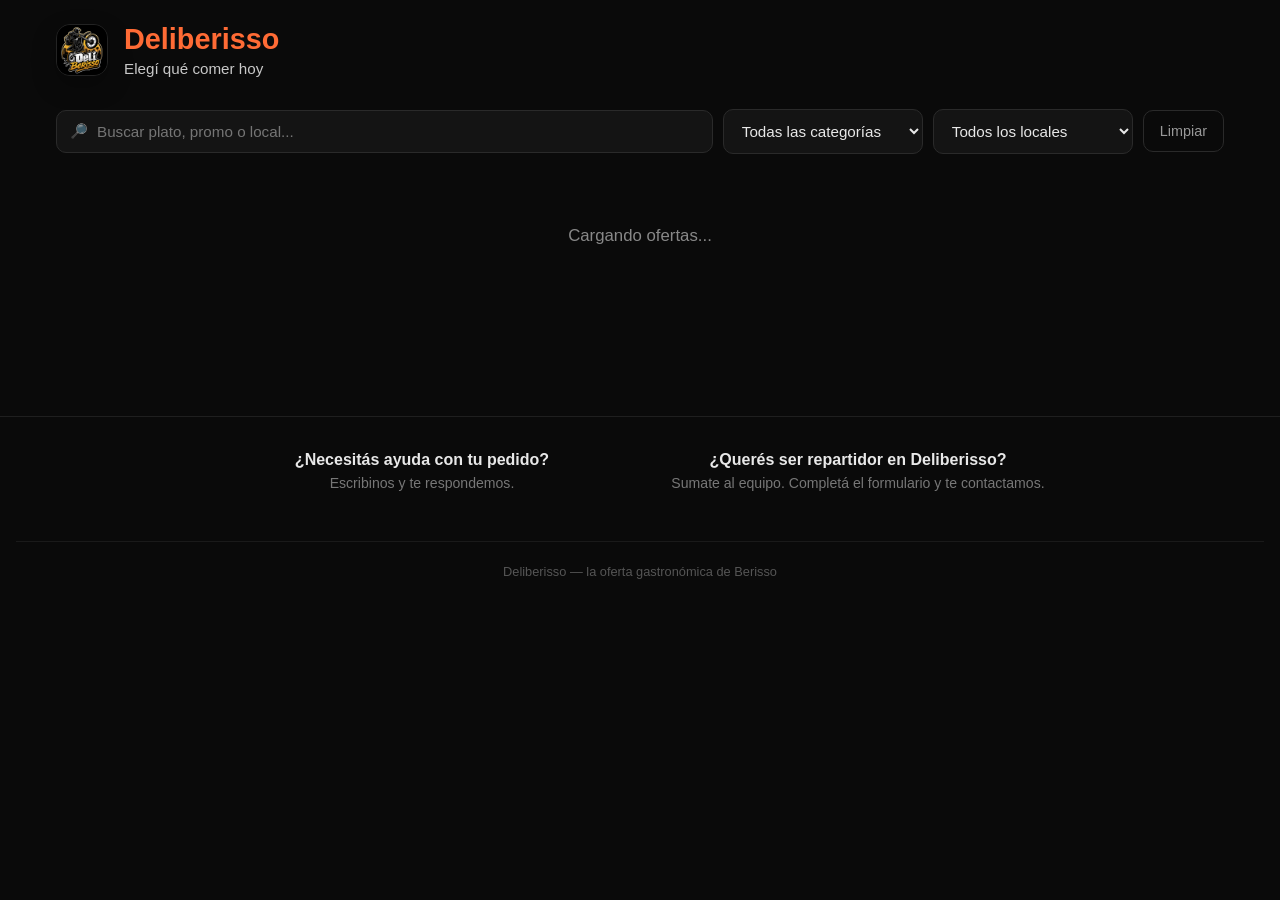
==== commit 0316124b: "Pie de la landing: sumar convocatoria de repartidores - Reorganizar el pie en dos bloques: soporte a" ====
--- a/index.html
+++ b/index.html
@@ -348,10 +348,38 @@
             transition: border-color 0.2s ease, transform 0.2s ease;
         }
         .footer-soporte:hover { border-color: #25d366; transform: translateY(-2px); }
+        .footer-bloques {
+            display: flex;
+            flex-wrap: wrap;
+            justify-content: center;
+            align-items: flex-start;
+            gap: 20px 56px;
+        }
+        .footer-bloque { flex: 1 1 280px; max-width: 380px; }
+        .footer-repartidor {
+            display: inline-flex;
+            align-items: center;
+            gap: 9px;
+            background: #ff6b35;
+            color: #14100d;
+            border: 1px solid #ff6b35;
+            border-radius: 999px;
+            padding: 12px 24px;
+            text-decoration: none;
+            font-weight: 700;
+            transition: transform 0.2s ease, box-shadow 0.2s ease;
+            box-shadow: 0 10px 26px rgba(255, 107, 53, 0.22);
+        }
+        .footer-repartidor:hover {
+            transform: translateY(-2px);
+            box-shadow: 0 14px 30px rgba(255, 107, 53, 0.3);
+        }
         .footer-marca {
             color: #555;
             font-size: 0.8rem;
-            margin-top: 26px;
+            margin-top: 34px;
+            padding-top: 22px;
+            border-top: 1px solid #1a1a1a;
         }
 
         @media (max-width: 560px) {
@@ -396,9 +424,19 @@
         </div>
 
         <footer class="landing-footer">
-            <p class="footer-titulo">¿Necesitás ayuda con tu pedido?</p>
-            <p class="footer-sub">Escribinos y te respondemos.</p>
-            <div id="soporteContacto"></div>
+            <div class="footer-bloques">
+                <div class="footer-bloque">
+                    <p class="footer-titulo">¿Necesitás ayuda con tu pedido?</p>
+                    <p class="footer-sub">Escribinos y te respondemos.</p>
+                    <div id="soporteContacto"></div>
+                </div>
+
+                <div class="footer-bloque">
+                    <p class="footer-titulo">¿Querés ser repartidor en Deliberisso?</p>
+                    <p class="footer-sub">Sumate al equipo. Completá el formulario y te contactamos.</p>
+                    <div id="repartidorContacto"></div>
+                </div>
+            </div>
             <p class="footer-marca">Deliberisso — la oferta gastronómica de Berisso</p>
         </footer>
     </div>
@@ -639,6 +677,18 @@
                         <button type="button" onclick="guardarTelefonoSoporte()" class="btn-primary" style="width:100%;">Guardar</button>
                         <div id="soporteMsg" style="margin-top:10px;font-size:0.9rem;"></div>
                     </div>
+
+                    <div class="action-bar" style="margin-top:36px;">
+                        <h3>🛵 Formulario de repartidores</h3>
+                    </div>
+                    <div class="card" style="max-width:400px;margin:0 auto;">
+                        <p style="color:#b0b0b0;font-size:0.9rem;margin-bottom:12px;">
+                            Adónde lleva el botón "Quiero postularme" del pie de la página pública.
+                        </p>
+                        <input type="text" id="formularioRepartidores" placeholder="https://docs.google.com/forms/..." class="input-field">
+                        <button type="button" onclick="guardarFormularioRepartidores()" class="btn-primary" style="width:100%;">Guardar</button>
+                        <div id="formularioMsg" style="margin-top:10px;font-size:0.9rem;"></div>
+                    </div>
                 </div>
             </div>
 
@@ -708,8 +758,11 @@
         </div>
     </div>
 
-    <script src="firebase-config.js"></script>
-    <script src="app.js"></script>
+    <!-- El ?v= fuerza al navegador a bajar el JS nuevo cuando cambia el HTML.
+         Sin esto queda sirviendo scripts viejos de caché y la página falla.
+         Subir el número en cada cambio de firebase-config.js o app.js. -->
+    <script src="firebase-config.js?v=3"></script>
+    <script src="app.js?v=3"></script>
     <script>
         // Landing functions
         function iniciarLanding() {
@@ -722,19 +775,31 @@
 
         let configCache = {};
 
+        // Se usa si nadie cargó una URL distinta desde el panel de administración.
+        const FORM_REPARTIDORES_POR_DEFECTO =
+            'https://docs.google.com/forms/d/e/1FAIpQLSfCm00JcmtYl0GbgbS8rwqcju6-kN5yDcoFt1qVAEpcvrXFHA/viewform';
+
         async function cargarLanding() {
             const f = window.firebaseFunctions;
             try {
+                // El teléfono de soporte se pide aparte y tolera fallar: si el navegador
+                // tiene cacheada una versión vieja de firebase-config.js sin getConfig,
+                // el catálogo tiene que cargar igual.
+                const pedirConfig = typeof f.getConfig === 'function'
+                    ? f.getConfig().catch(() => ({}))
+                    : Promise.resolve({});
+
                 [categoriasCache, ofertasCache, clientesCache, configCache] = await Promise.all([
                     f.getCategorias(),
                     f.getOfertas(),
                     f.getClientes(),
-                    f.getConfig()
+                    pedirConfig
                 ]);
                 categoriasCache.sort((a, b) => (a.orden || 0) - (b.orden || 0));
                 poblarFiltroCategorias();
                 poblarFiltroLocales();
                 renderSoporte();
+                renderRepartidor();
                 renderLanding();
             } catch (error) {
                 console.error('Error cargando la landing:', error);
@@ -916,6 +981,23 @@
             cont.innerHTML = `
                 <a class="footer-soporte" href="https://wa.me/${tel}?text=${mensaje}" target="_blank" rel="noopener noreferrer">
                     📱 ${esc(configCache.telefonoSoporte)}
+                </a>
+            `;
+        }
+
+        function renderRepartidor() {
+            const cont = document.getElementById('repartidorContacto');
+            const url = (configCache && configCache.formularioRepartidores)
+                ? String(configCache.formularioRepartidores).trim()
+                : FORM_REPARTIDORES_POR_DEFECTO;
+
+            // Solo enlaces http(s): evita que una URL mal cargada termine en un
+            // javascript: dentro del href.
+            if (!/^https?:\/\//i.test(url)) { cont.innerHTML = ''; return; }
+
+            cont.innerHTML = `
+                <a class="footer-repartidor" href="${esc(url)}" target="_blank" rel="noopener noreferrer">
+                    🛵 Quiero postularme
                 </a>
             `;
         }
